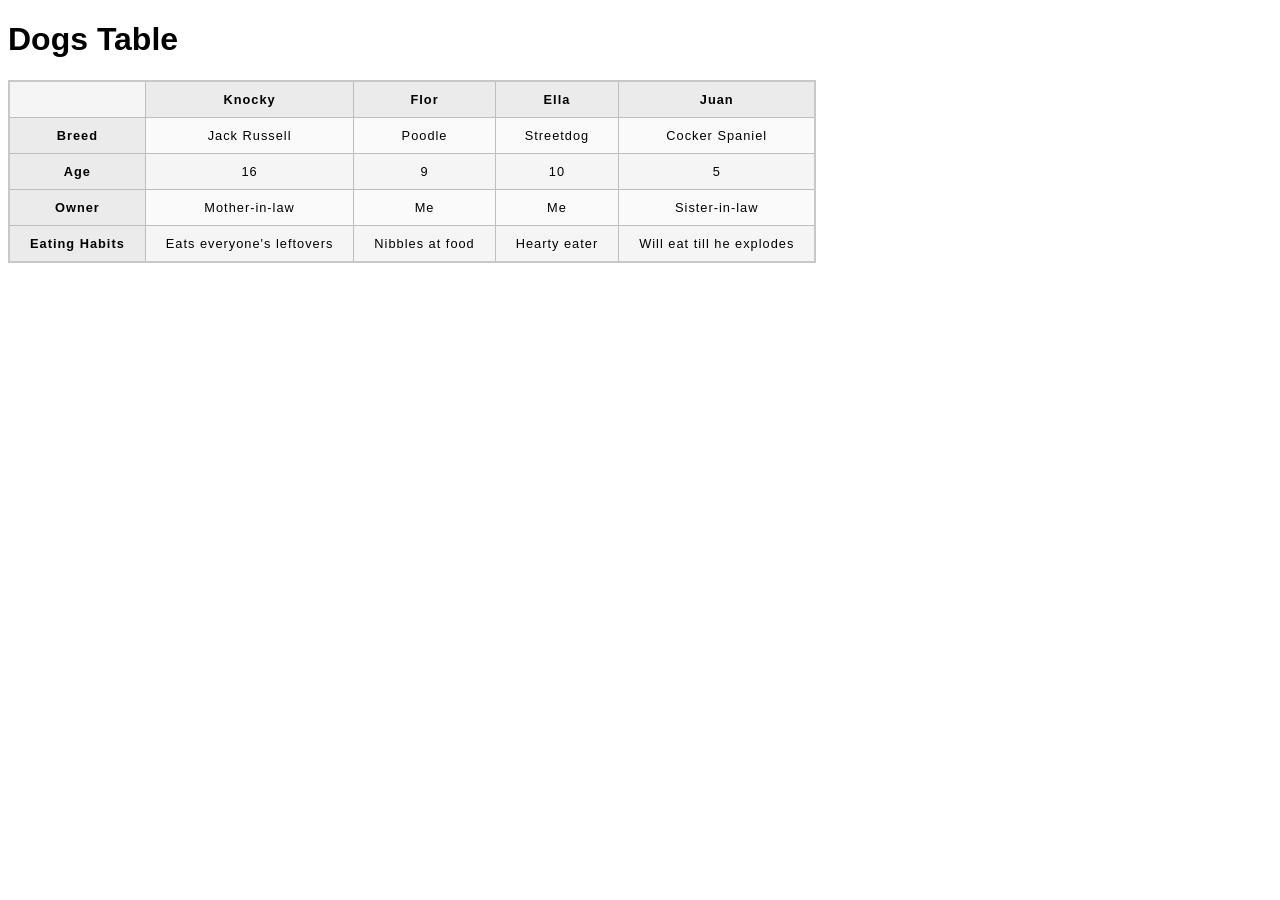
==== index.html @ 5533cce4 "Just practicing table html and css." ====
<!doctype html>
<html lang="en">
  <head>
    <meta charset="UTF-8" />
    <meta name="viewport" content="width=device-width, initial-scale=1.0" />
    <title>Table Training</title>
    <link rel="stylesheet" href="styles.css" type="text/css" />
    <script src="script.js" defer></script>
  </head>
  <body>
    <h1>Dogs Table</h1>

    <table>
      <tr>
        <td>&nbsp;</td>
        <th>Knocky</th>
        <th>Flor</th>
        <th>Ella</th>
        <th>Juan</th>
      </tr>
      <tr>
        <th>Breed</th>
        <td>Jack Russell</td>
        <td>Poodle</td>
        <td>Streetdog</td>
        <td>Cocker Spaniel</td>
      </tr>
      <tr>
        <th>Age</th>
        <td>16</td>
        <td>9</td>
        <td>10</td>
        <td>5</td>
      </tr>
      <tr>
        <th>Owner</th>
        <td>Mother-in-law</td>
        <td>Me</td>
        <td>Me</td>
        <td>Sister-in-law</td>
      </tr>
      <tr>
        <th>Eating Habits</th>
        <td>Eats everyone's leftovers</td>
        <td>Nibbles at food</td>
        <td>Hearty eater</td>
        <td>Will eat till he explodes</td>
      </tr>
    </table>
  </body>
</html>
---- styles.css ----
html {
  font-family: sans-serif;
}

table {
  border-collapse: collapse;
  border: 2px solid rgb(200, 200, 200);
  letter-spacing: 1px;
  font-size: 0.8rem;
}

td,
th {
  border: 1px solid rgb(190, 190, 190);
  padding: 10px 20px;
}

th {
  background-color: rgb(235, 235, 235);
}

td {
  text-align: center;
}

tr:nth-child(even) td {
  background-color: rgb(250, 250, 250);
}

tr:nth-child(odd) td {
  background-color: rgb(245, 245, 245);
}

caption {
  padding: 10px;
}
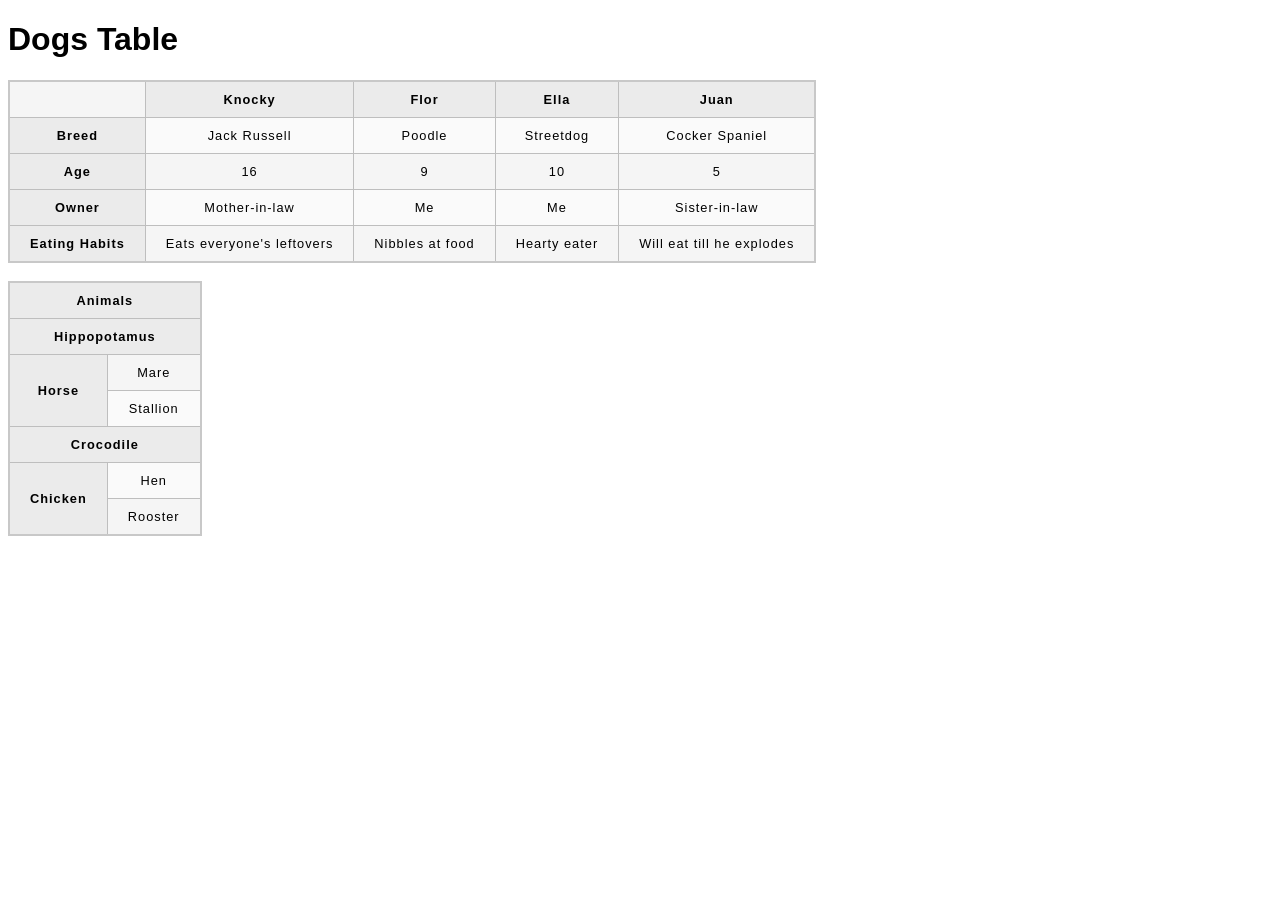
==== commit 7cb5bb5f: "working with colspan and rowspan for more understanding" ====
--- a/index.html
+++ b/index.html
@@ -47,5 +47,33 @@
         <td>Will eat till he explodes</td>
       </tr>
     </table>
+
+    <br />
+
+    <table>
+      <tr>
+        <th colspan="2">Animals</th>
+      </tr>
+      <tr>
+        <th colspan="2">Hippopotamus</th>
+      </tr>
+      <tr>
+        <th rowspan="2">Horse</th>
+        <td>Mare</td>
+      </tr>
+      <tr>
+        <td>Stallion</td>
+      </tr>
+      <tr>
+        <th colspan="2">Crocodile</th>
+      </tr>
+      <tr>
+        <th rowspan="2">Chicken</th>
+        <td>Hen</td>
+      </tr>
+      <tr>
+        <td>Rooster</td>
+      </tr>
+    </table>
   </body>
 </html>
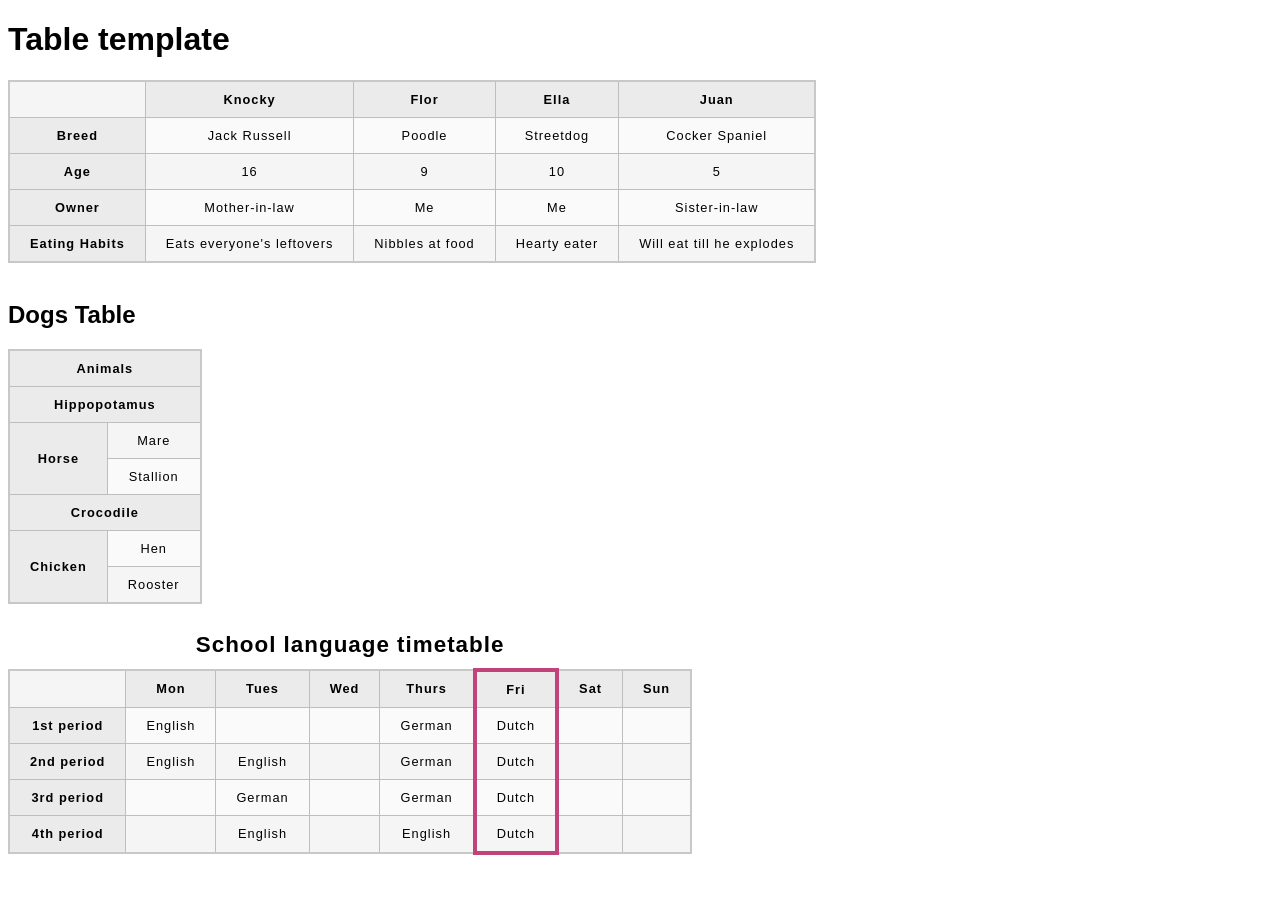
==== commit 5839c881: "Added a new repo *pages* for more table practice praticing more on thead/tbody - colspan/rowspan att" ====
--- a/index.html
+++ b/index.html
@@ -8,7 +8,7 @@
     <script src="script.js" defer></script>
   </head>
   <body>
-    <h1>Dogs Table</h1>
+    <h1>Table template</h1>
 
     <table>
       <tr>
@@ -50,6 +50,8 @@
 
     <br />
 
+    <h2>Dogs Table</h2>
+
     <table>
       <tr>
         <th colspan="2">Animals</th>
@@ -75,5 +77,73 @@
         <td>Rooster</td>
       </tr>
     </table>
+
+    <br />
+
+    <table>
+      <caption>
+        School language timetable
+      </caption>
+
+      <colgroup>
+        <col span="2" />
+        <col class="column-background" />
+        <col class="column-fixed-width" />
+        <col class="column-background" />
+        <col class="column-background-border" />
+        <col span="2" class="column-fixed-width" />
+      </colgroup>
+
+      <tr>
+        <td>&nbsp;</td>
+        <th>Mon</th>
+        <th>Tues</th>
+        <th>Wed</th>
+        <th>Thurs</th>
+        <th>Fri</th>
+        <th>Sat</th>
+        <th>Sun</th>
+      </tr>
+      <tr>
+        <th>1st period</th>
+        <td>English</td>
+        <td>&nbsp;</td>
+        <td>&nbsp;</td>
+        <td>German</td>
+        <td>Dutch</td>
+        <td>&nbsp;</td>
+        <td>&nbsp;</td>
+      </tr>
+      <tr>
+        <th>2nd period</th>
+        <td>English</td>
+        <td>English</td>
+        <td>&nbsp;</td>
+        <td>German</td>
+        <td>Dutch</td>
+        <td>&nbsp;</td>
+        <td>&nbsp;</td>
+      </tr>
+      <tr>
+        <th>3rd period</th>
+        <td>&nbsp;</td>
+        <td>German</td>
+        <td>&nbsp;</td>
+        <td>German</td>
+        <td>Dutch</td>
+        <td>&nbsp;</td>
+        <td>&nbsp;</td>
+      </tr>
+      <tr>
+        <th>4th period</th>
+        <td>&nbsp;</td>
+        <td>English</td>
+        <td>&nbsp;</td>
+        <td>English</td>
+        <td>Dutch</td>
+        <td>&nbsp;</td>
+        <td>&nbsp;</td>
+      </tr>
+    </table>
   </body>
 </html>
--- a/styles.css
+++ b/styles.css
@@ -34,3 +34,21 @@
 caption {
   padding: 10px;
 }
+
+.column-background {
+  background-color: #97db9a;
+}
+
+.column-fixed-width {
+  width: 40px;
+}
+
+.column-background-border {
+  background-color: #dcc48e;
+  border: 4px solid #c1437a;
+}
+
+table > caption {
+  font-weight: bold;
+  font-size: 1.75em;
+}
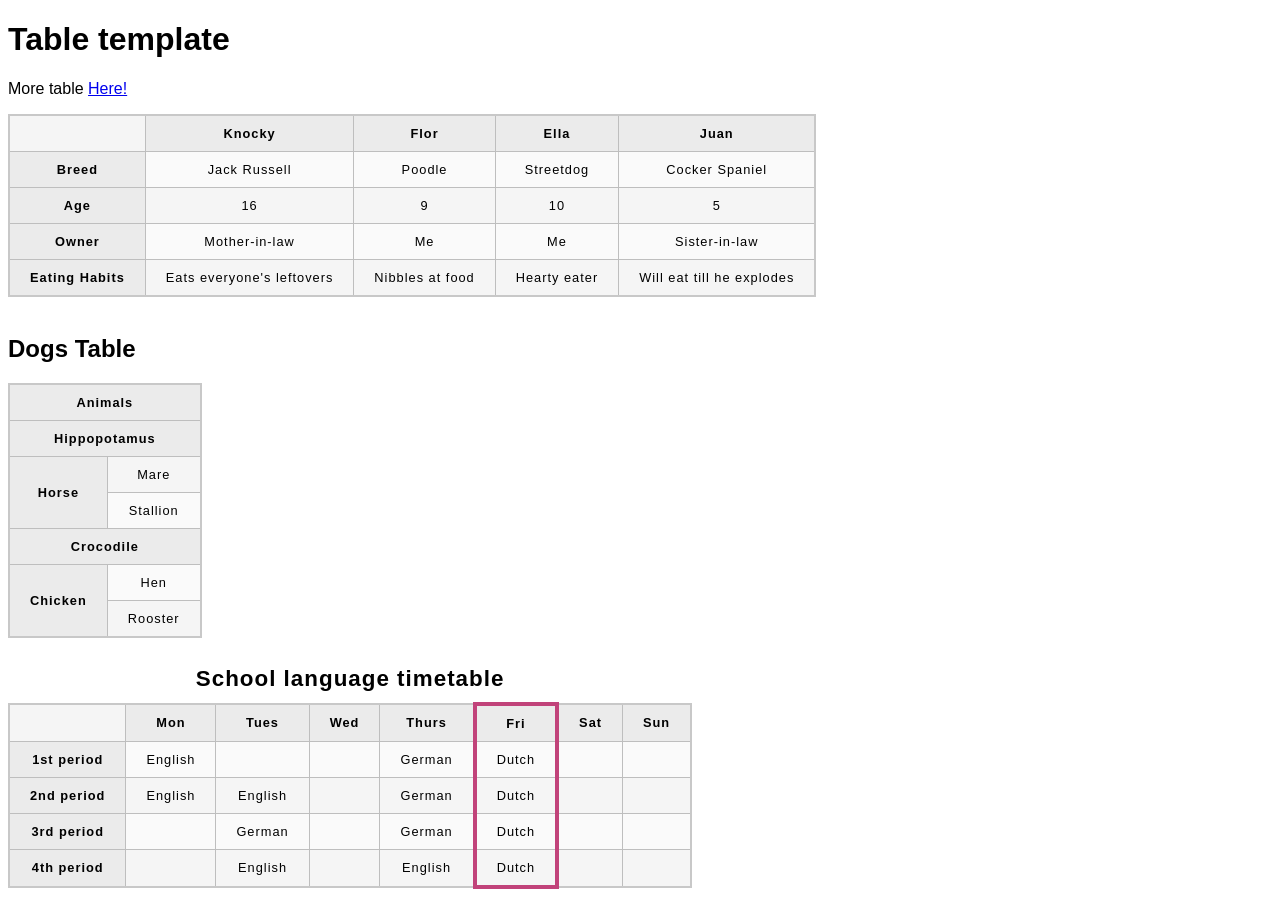
==== commit dbcf53cb: "Added a link to the second page table practice to the index.html file" ====
--- a/index.html
+++ b/index.html
@@ -9,6 +9,8 @@
   </head>
   <body>
     <h1>Table template</h1>
+
+    <p>More table <a href="/pages/planet-data-table.html">Here!</a></p>
 
     <table>
       <tr>
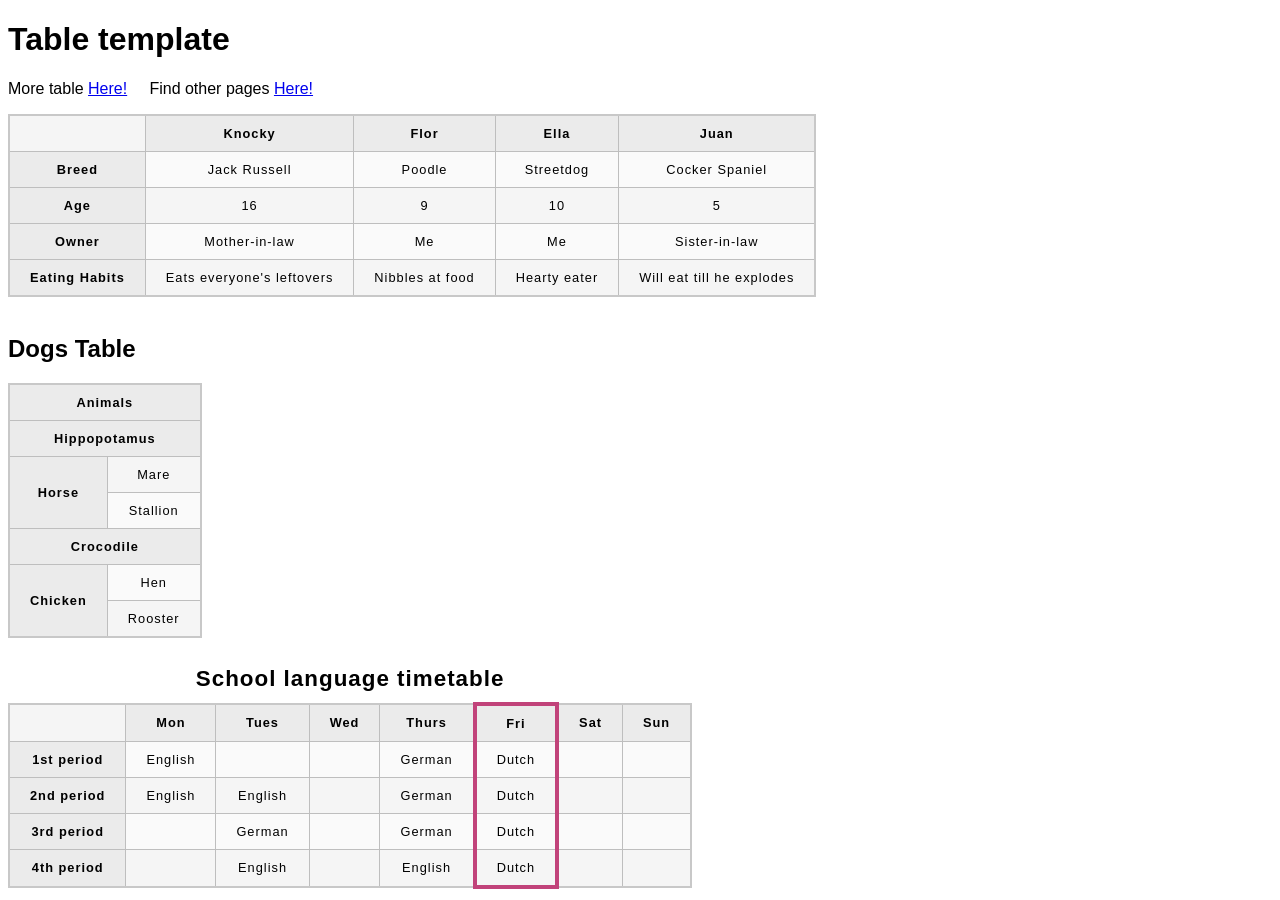
==== commit feb11e16: "Practicing attribute selector Just refreshing" ====
--- a/index.html
+++ b/index.html
@@ -10,7 +10,11 @@
   <body>
     <h1>Table template</h1>
 
-    <p>More table <a href="/pages/planet-data-table.html">Here!</a></p>
+    <p>
+      More table
+      <a href="./pages/planet-data-table.html">Here!</a> &nbsp;&nbsp;&nbsp; Find
+      other pages <a href="./pages/font.html">Here!</a>
+    </p>
 
     <table>
       <tr>
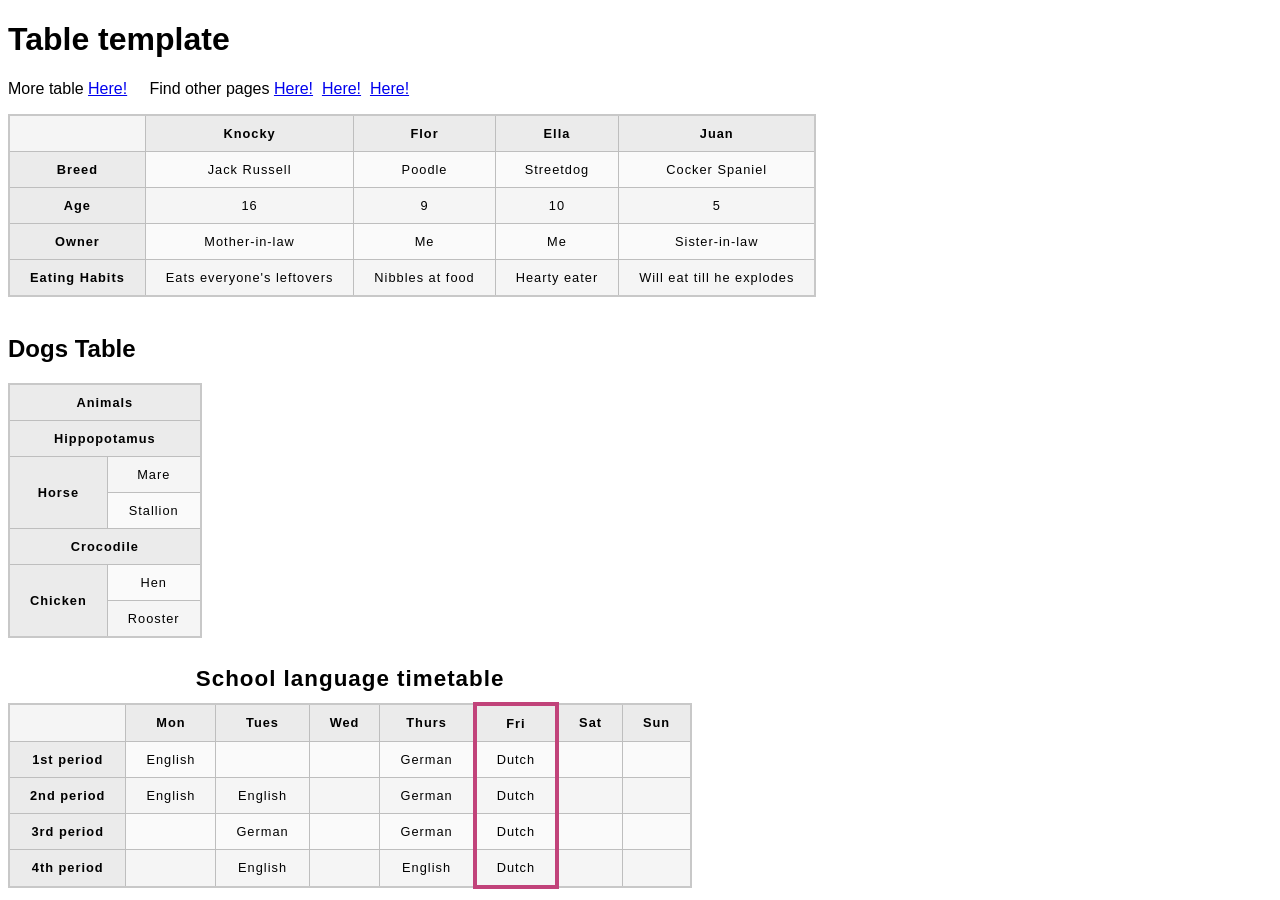
==== commit cb565678: "Added some pages to the current page" ====
--- a/index.html
+++ b/index.html
@@ -13,7 +13,11 @@
     <p>
       More table
       <a href="./pages/planet-data-table.html">Here!</a> &nbsp;&nbsp;&nbsp; Find
-      other pages <a href="./pages/font.html">Here!</a>
+      other pages <a href="./pages/font.html">Here!</a> &nbsp;<a
+        href="./pages/grid.htm"
+        >Here!</a
+      >
+      &nbsp;<a href="./pages/grided.html">Here!</a>
     </p>
 
     <table>
